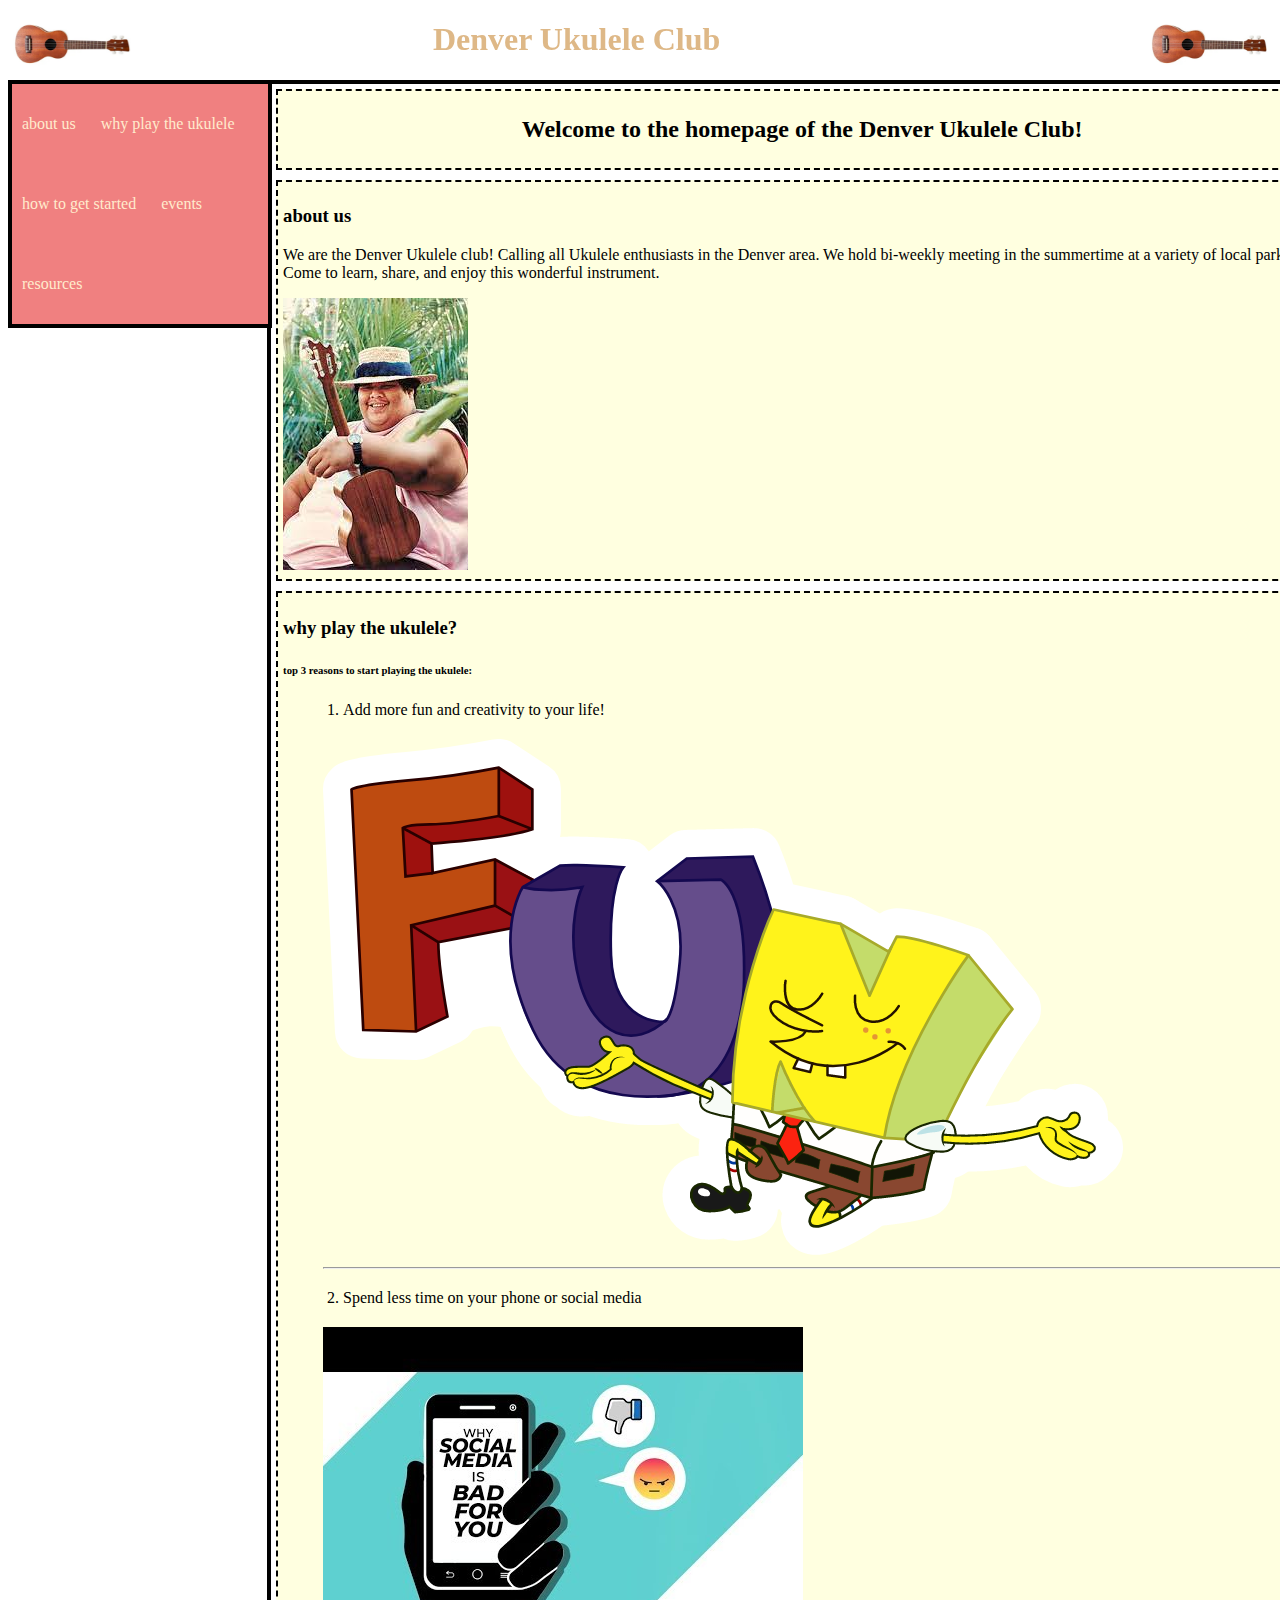
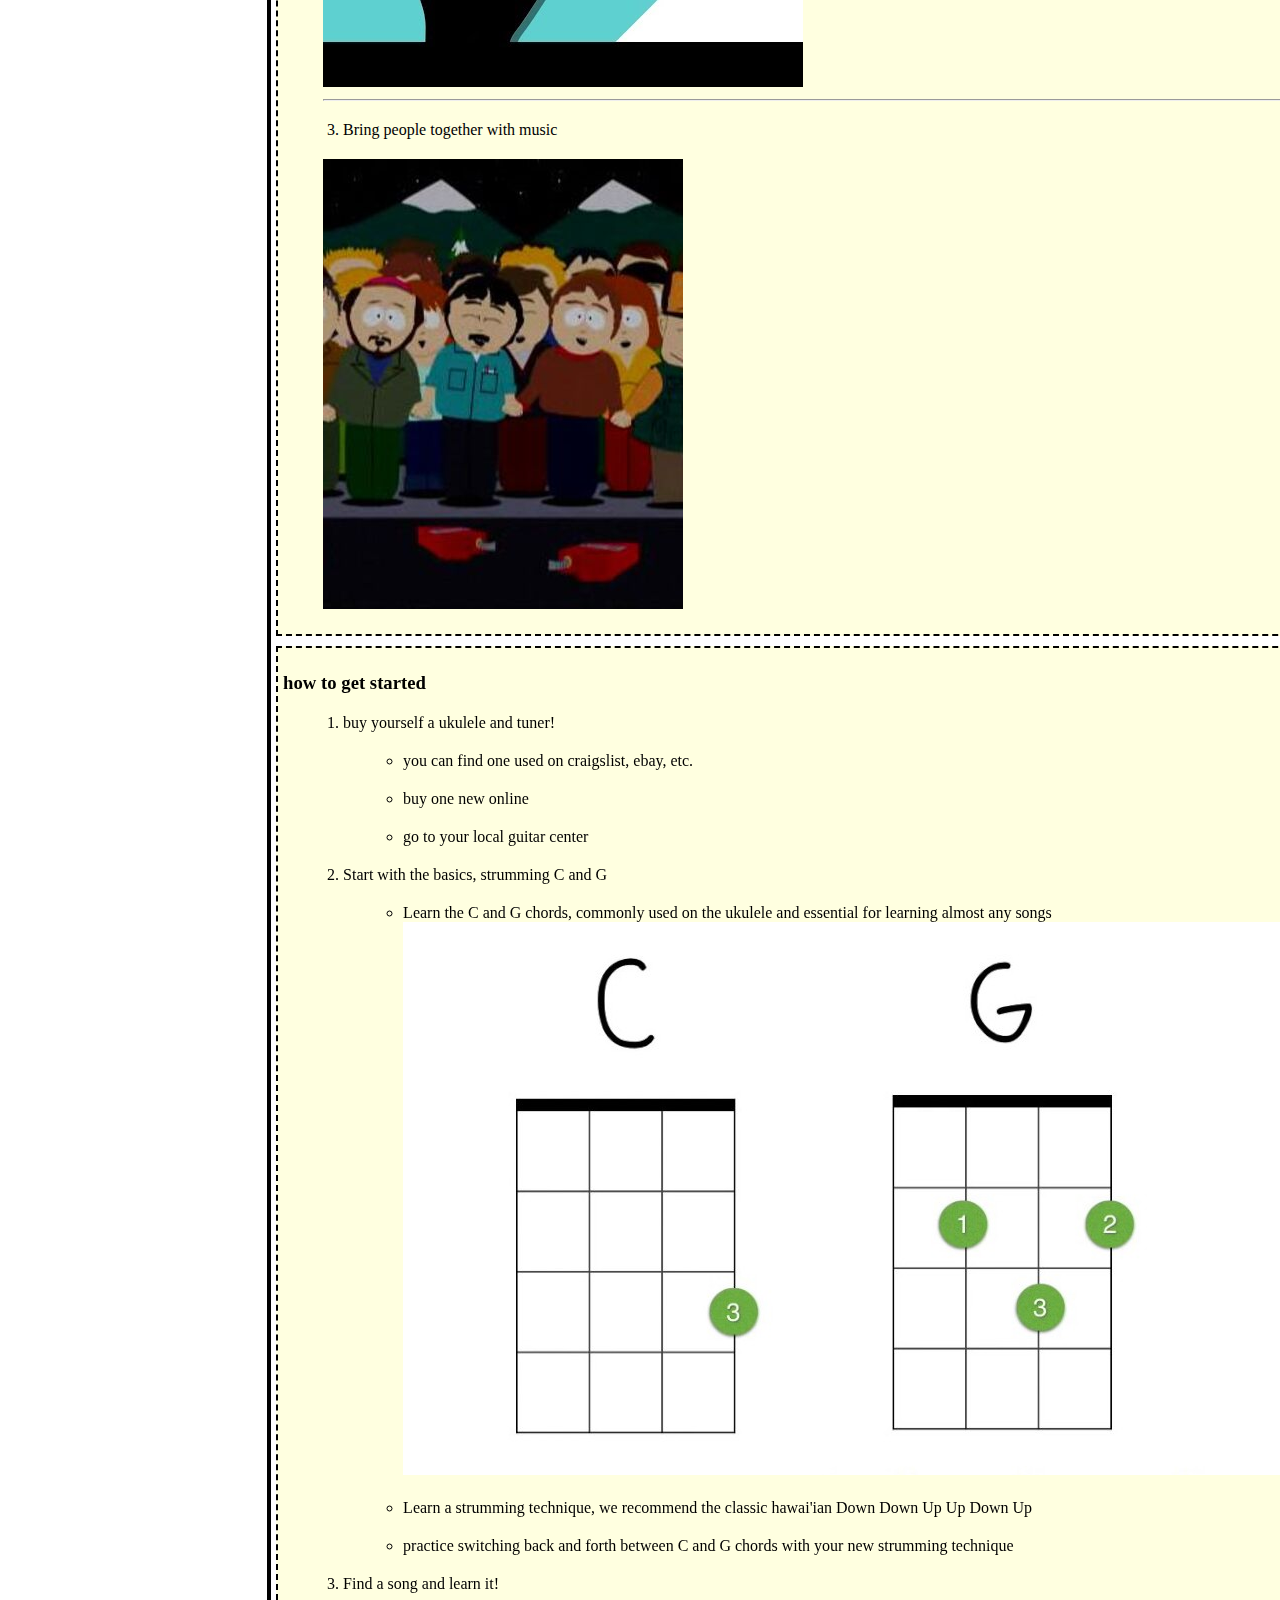
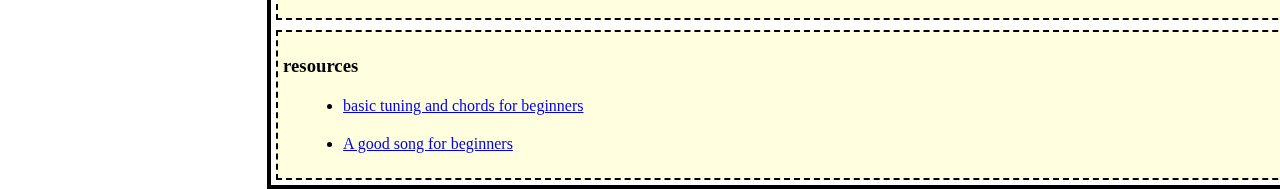
==== index.html @ 53c43c68 "Rename menu.html to index.html" ====
<!DOCTYPE html>
<!--Zach Zanetti-->

<html>
    <head>
        <meta charset="utf-8">
        <meta http-equiv="X-UA-Compatible" content="IE=edge">
        <title>Denver Ukulele Club</title>
        <meta name="description" content="">
        <meta name="viewport" content="width=device-width, initial-scale=1">
        <link rel="stylesheet" href="menu.css">
    </head>
    <body>
        <header><div><img id="first" src="images/uke.png" alt="uke.jpg"></div><h1 float="left" clear="both"> Denver Ukulele Club <img id="second" src="images/uke.png" alt="uke.jpg"></h1></header>
        <div class="menu">
            <nav>
                <div class="menuitem">
                    <p>
                        <a href="#article1">about us</a>
                    </p>
                </div>
                <div class="menuitem">
                    <p>
                        <a href="#article2">why play the ukulele</a>
                    </p>
                </div>
                <div class="menuitem">
                    <p>
                        <a href="#article3">how to get started</a>
                    </p>
                </div>
                <div class="menuitem">
                    <p>
                        <a href="#article4">events</a>
                    </p>
                </div>
                <div class="menuitem">
                    <p>
                        <a href="#article5">resources</a>
                    </p>
                </div>
            </nav>
        </div>
        <div class="info">
            <div class="infoitem" id="welcome"><h2>Welcome to the homepage of the Denver Ukulele Club!</h2></div>
            <div class="infoitem" id="article1">
                <h3>about us</h3>
                <p>
                   We are the Denver Ukulele club! Calling all Ukulele enthusiasts in the Denver area. We hold bi-weekly meeting in the summertime at a variety of local parks. <br>
                   Come to learn, share, and enjoy this wonderful instrument. 
                </p>
                <img src="images/IZ.jpeg" alt="cheeseman">
            </div>
            <div class="infoitem" id="article2">
                <h3>why play the ukulele?</h3>
                <p>
                    <h6>top 3 reasons to start playing the ukulele:</h4>
                    <ol>
                        <li>Add more fun and creativity to your life!</li>
                        <img src="images/fun.png" alt="fun">
                        <hr>
                        <li>Spend less time on your phone or social media</li>
                        <img src="images/hqdefault.jpg" alt="no social media">
                        <hr>
                        <li>Bring people together with music</li>
                        <img src="images/Kumbaya.jpg" alt="koombaya">
                    </ol>
                </p>
            </div>
            <div class="infoitem" id="article3">
                <h3>how to get started</h3>
                <p>
                    <ol>
                        <li>buy yourself a ukulele and tuner!
                            <ul>
                                <li>you can find one used on craigslist, ebay, etc.</li>
                                <li>buy one new online</li>
                                <li>go to your local guitar center</li>
                            </ul>
                        </li>
                        <li> Start with the basics, strumming C and G
                            <ul>
                                <li>Learn the C and G chords, commonly used on the ukulele and essential for learning almost any songs <img src="images/maxresdefault.jpg" alt=""></li>
                                <li>Learn a strumming technique, we recommend the classic hawai'ian Down Down Up Up Down Up</li>
                                <li>practice switching back and forth between C and G chords with your new strumming technique</li>
                            </ul>
                        </li>
                        <li> Find a song and learn it!</li>

                    </ol>
                </p>
            </div>
            <div class="infoitem" id="article4">
                <h3>resources</h3>
                <p>
                    <ul>
                        <li><a href="https://www.knowyourinstrument.com/basic-ukulele-chords-beginners/"> basic tuning and chords for beginners</a> </li>
                        <li><a href="https://ukutabs.com/i/israel-kamakawiwoole/somewhere-over-the-rainbow-what-a-wonderful-world/"> A good song for beginners</a> </li>
                    </ul>
                </p>
            </div>
        </div>
    </body>
</html>
---- menu.css ----
/*Zach Zanetti*/
.menu {
    width: 20%;
    height: auto;
    border-width: 4px;
    border-style: solid;
    overflow: hidden;
    background-color: lightcoral;
    position: fixed;
}

.menuitem {
    margin-bottom: 5px;
    margin-right: 5px;
    margin-top: 5px;
    margin-left: 0px;
    padding: 10px;
    float: left;
    display: block;

}
.menuitem a {
    text-align: center;
    color: blanchedalmond;
    text-decoration: none;

}

.menuitem p {
    padding: 0px;
}

.info {
    background-color: NONE;
    border-width: 4px;
    border-style: SOLID;
    margin-left: 20.5%;
    width: auto;
    float: left;
    display: block;

}
.infoitem {
    margin: 5px;
    padding: 5px;
    overflow:auto;
    float: left;
    border-width: 2px;
    border-style: dashed;
    background-color: lightyellow;
    width: -moz-available;
    width: -webkit-fill-available;
}

.infoitem:hover {
    background-color: rgb(255, 255, 244);
}

h1 {
    text-align: center;
    color: burlywood;
}

#first {
    float: left;
    position: fixed;
    height: 50px;
    clear: right;
    z-index: -1;
}
#second {
    width: auto;
    float: right;
    height: 50px;
}

#welcome {
    text-align: center;
}

li {
    margin: 20px;
}
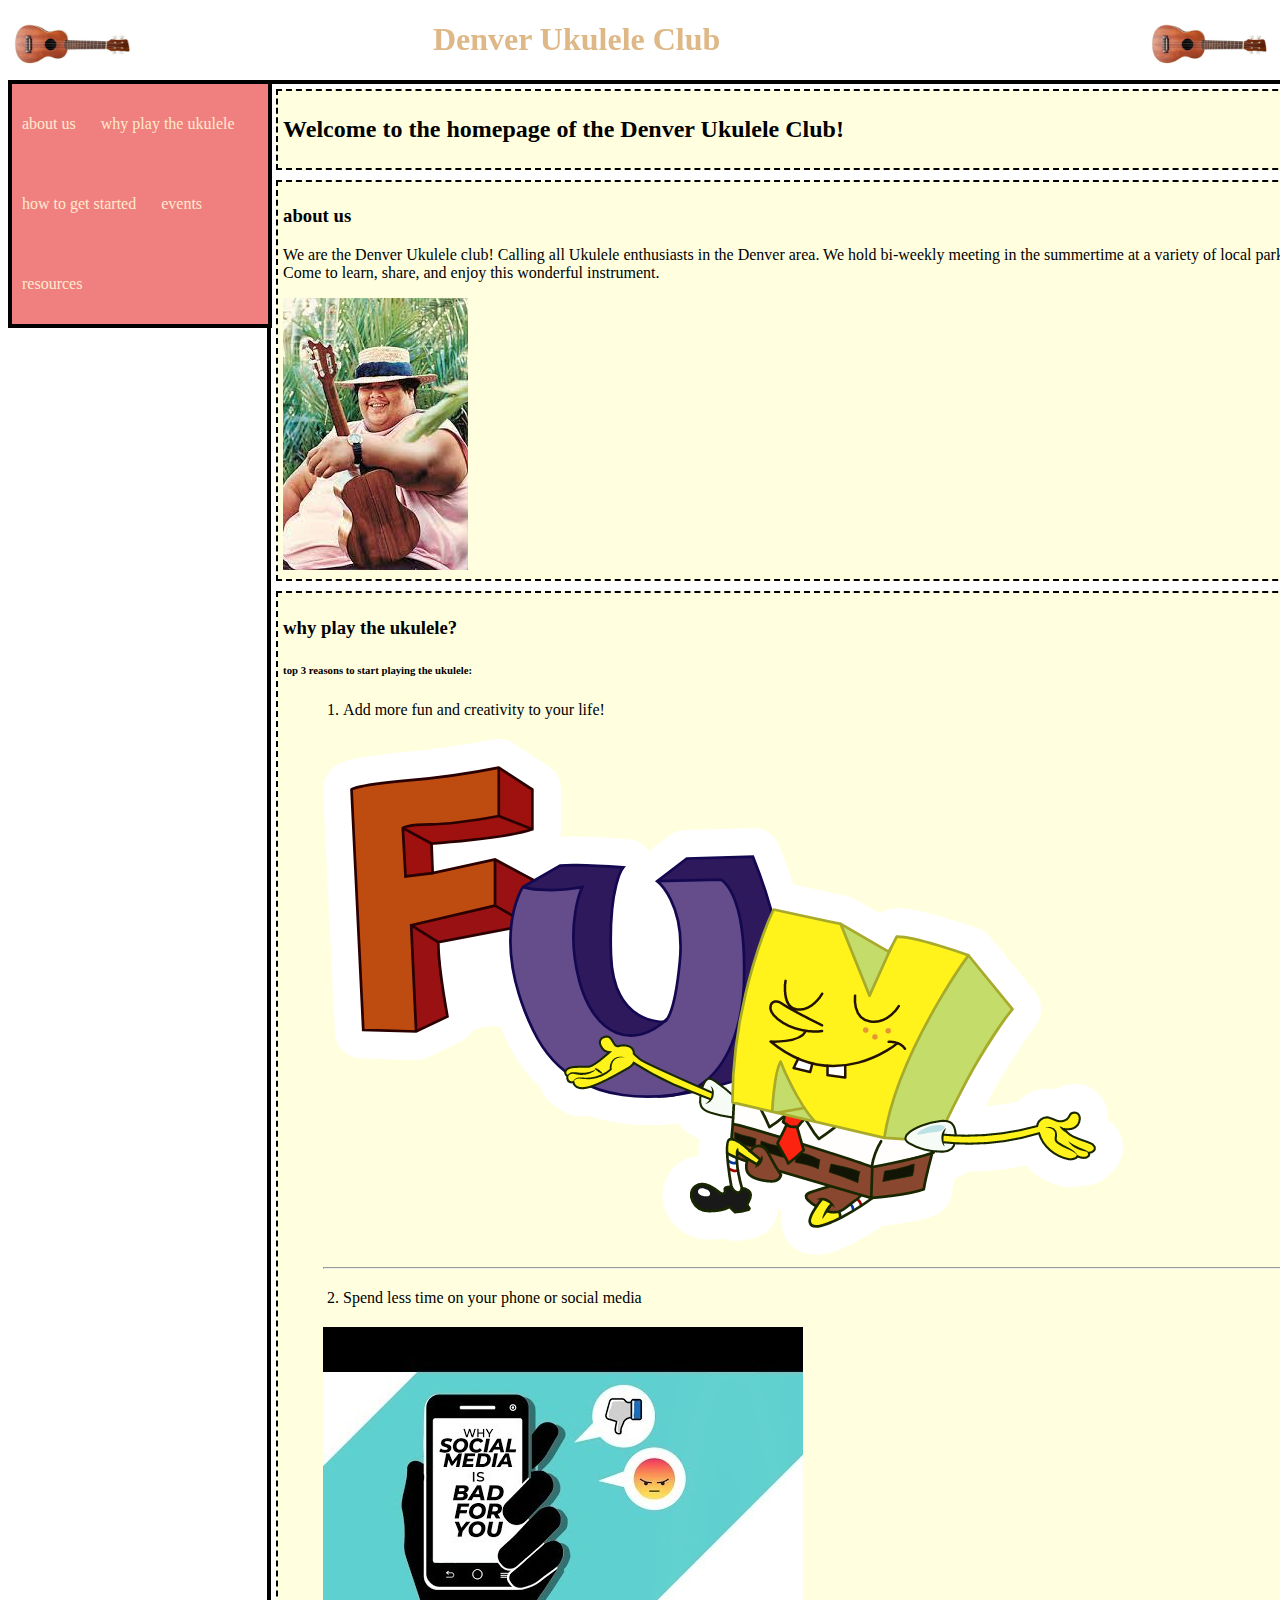
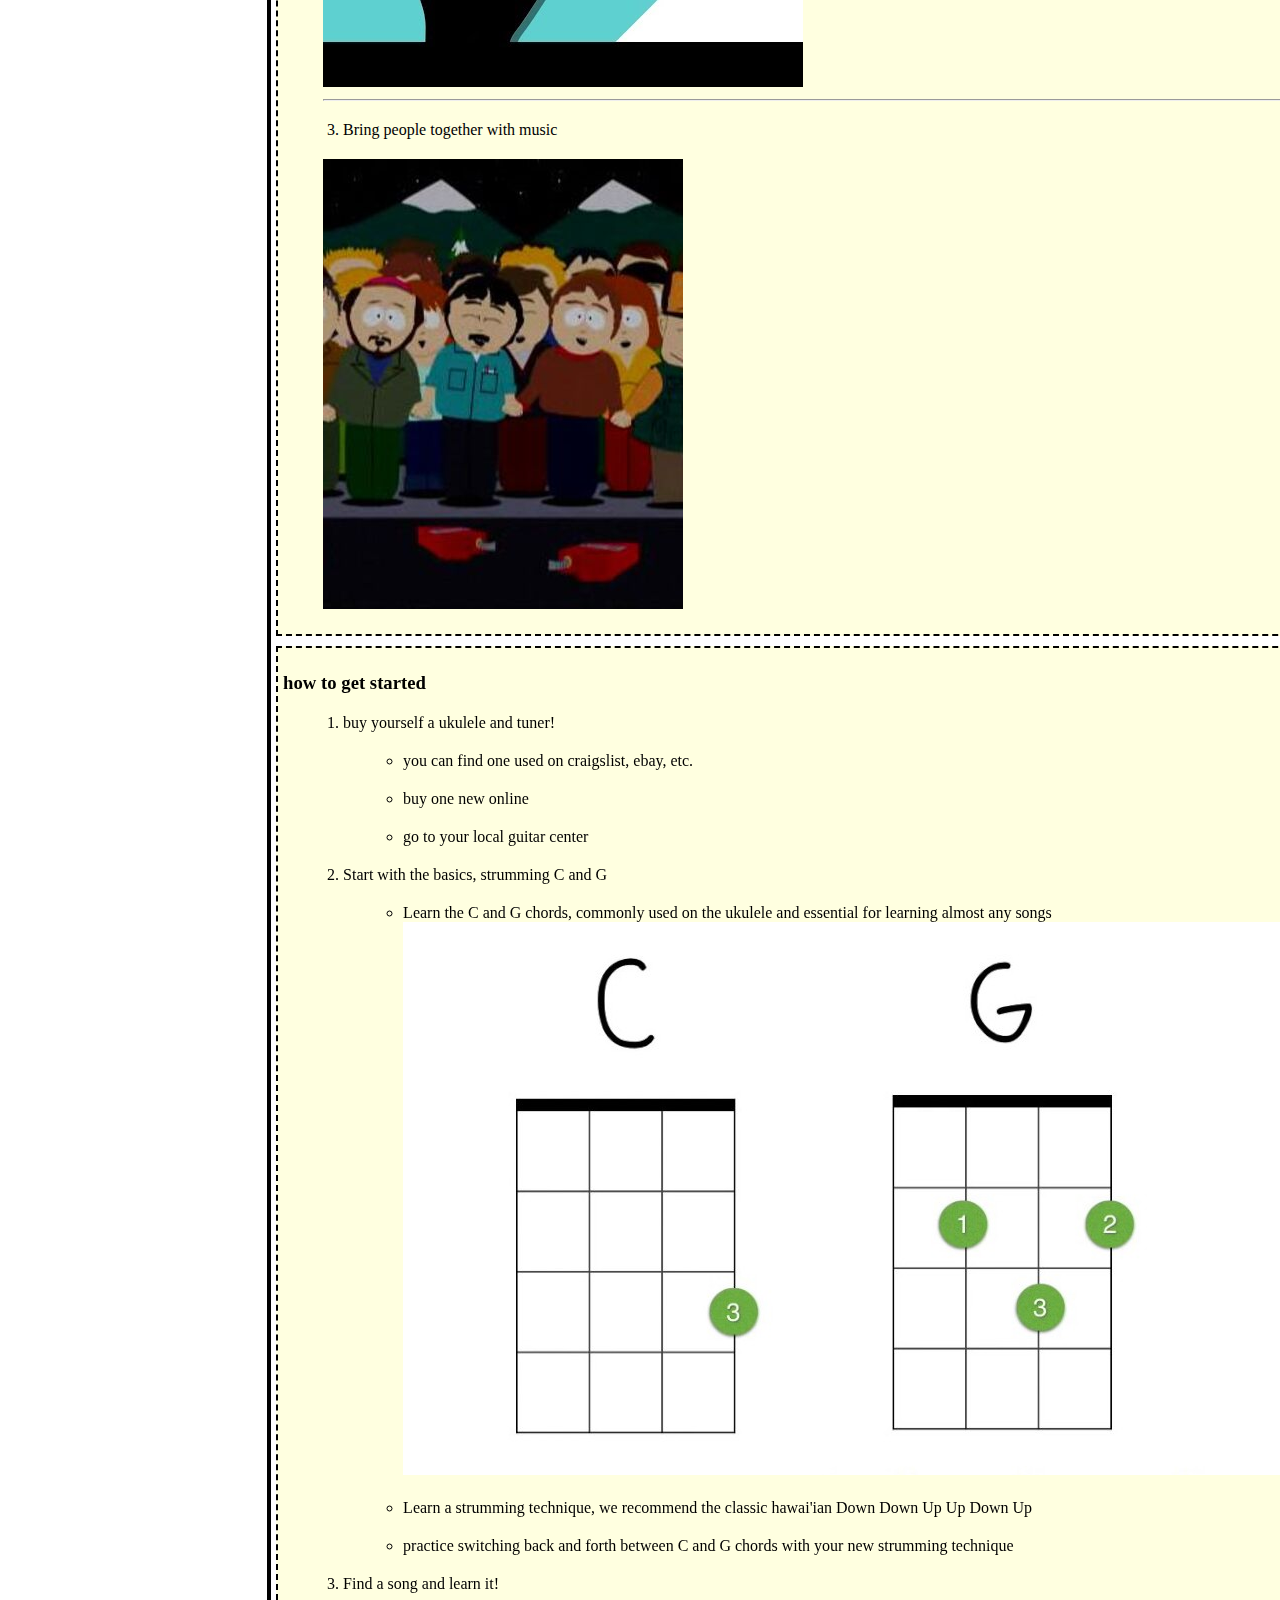
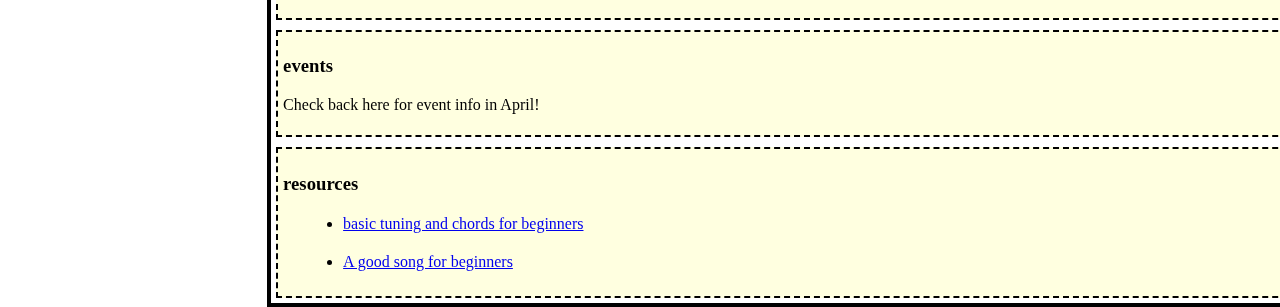
==== commit 5378750b: "added events section" ====
--- a/index.html
+++ b/index.html
@@ -91,6 +91,12 @@
                 </p>
             </div>
             <div class="infoitem" id="article4">
+                <h3>events</h3>
+                <p>
+                   Check back here for event info in April! 
+                </p>
+            </div>
+            <div class="infoitem" id="article5">
                 <h3>resources</h3>
                 <p>
                     <ul>
--- a/menu.css
+++ b/menu.css
@@ -74,10 +74,6 @@
     height: 50px;
 }
 
-#welcome {
-    text-align: center;
-}
-
 li {
     margin: 20px;
 }